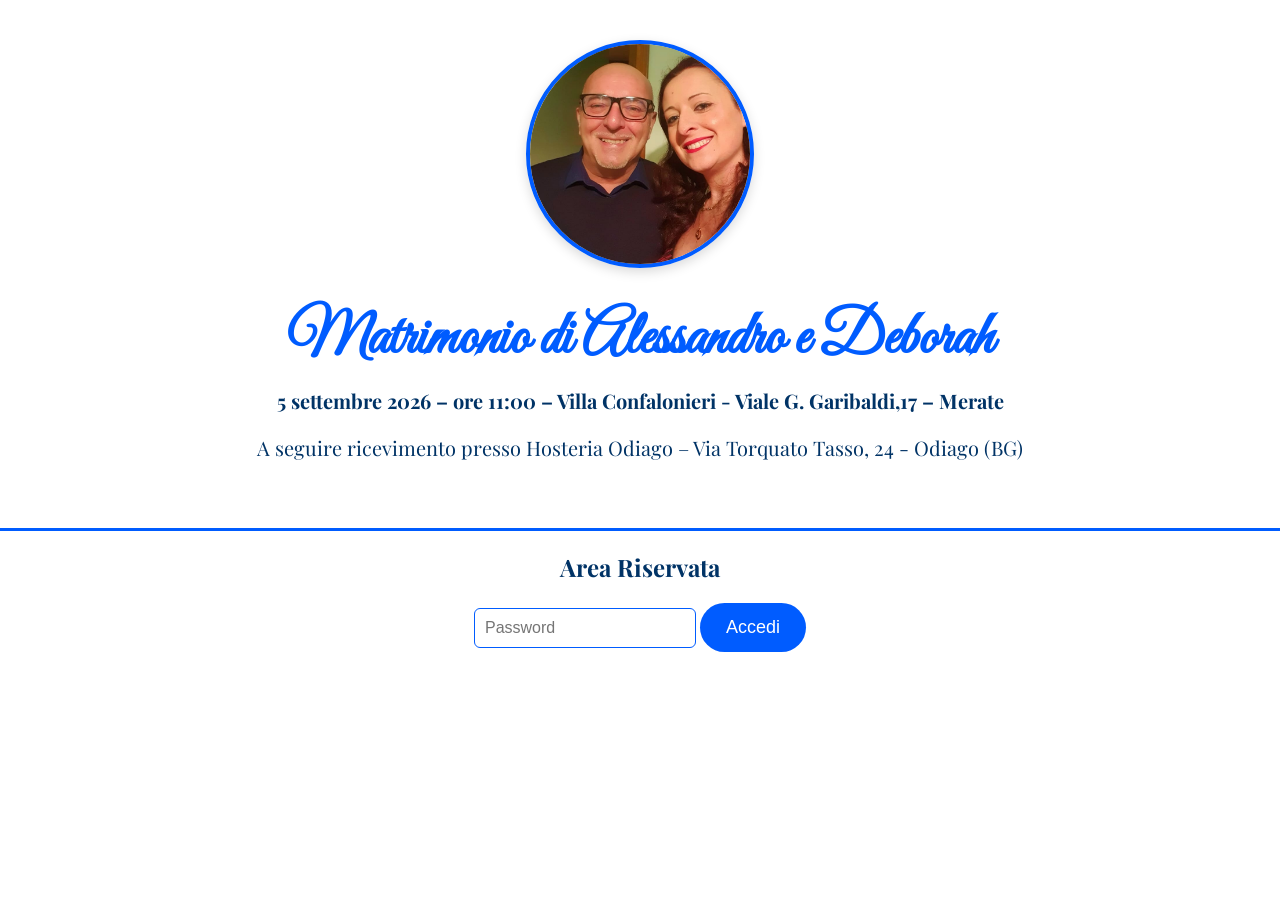
==== admin.html @ 1b1b5b63 "Swap names in wedding title" ====
<!DOCTYPE html>
<html lang="it">
<head>
    <meta charset="UTF-8">
    <title>Area Riservata</title>
    <link rel="stylesheet" href="style.css">
    <script defer src="script.js"></script>
</head>
<body>

<div class="hero">
    <img src="img/sposi.jpg" class="foto-sposi">
    <h1>Matrimonio di Alessandro e Deborah</h1>

    <h3 id="hero-data"></h3>
    <h4 id="hero-ricevimento" style="margin-top:5px; font-weight:400;"></h4>
</div>

<h2 style="margin-top:20px;">Area Riservata</h2>

<div id="login">
    <input type="password" id="pwd" placeholder="Password">
    <button onclick="login()">Accedi</button>
</div>

<div id="admin-area" style="display:none;">
    <div id="controls">
        <input type="text" id="search" placeholder="Cerca invitato..." onkeyup="filtra()">
        <button onclick="filtro('tutti')">Tutti</button>
        <button onclick="filtro('confermato')">Confermati</button>
        <button onclick="filtro('attesa')">In attesa</button>
    </div>

    <table id="tabella"></table>
</div>

</body>
</html>
---- style.css ----
/* FONT */
@import url('https://fonts.googleapis.com/css2?family=Playfair+Display:wght@400;600&family=Great+Vibes&display=swap');

/* PALETTE */
:root {
    --blu: #005CFF;
    --blu-scuro: #003EB3;
    --bianco: #ffffff;
    --grigio: #f2f2f2;
    --testo: #003366;
}

/* BASE */
body {
    font-family: 'Playfair Display', serif;
    background: var(--bianco);
    color: var(--testo);
    margin: 0;
    padding: 0;
    text-align: center;
}

/* HERO */
.hero {
    padding: 40px 20px;
    background: var(--bianco);
    border-bottom: 3px solid var(--blu);
}

.hero h1 {
    font-family: 'Great Vibes', cursive;
    font-size: 60px;
    margin: 10px 0;
    color: var(--blu);
}

.hero h3, .hero h4 {
    font-size: 20px;
    margin-top: 5px;
    color: var(--testo);
}

.foto-sposi {
    width: 220px;
    height: 220px;
    object-fit: cover;
    border-radius: 50%;
    border: 4px solid var(--blu);
    box-shadow: 0 4px 12px rgba(0,0,0,0.15);
    margin-bottom: 20px;
}

/* BOTTONI */
button {
    padding: 14px 26px;
    background: var(--blu);
    color: white;
    border: none;
    border-radius: 30px;
    cursor: pointer;
    font-size: 18px;
    transition: 0.3s;
}

button:hover {
    background: var(--blu-scuro);
    transform: scale(1.05);
}

/* LOGIN */
#login input {
    padding: 10px;
    border: 1px solid var(--blu);
    border-radius: 6px;
    font-size: 16px;
}

/* AREA ADMIN */
#admin-area {
    margin-top: 30px;
}

/* FILTRI E RICERCA */
#controls {
    margin: 20px auto;
    display: flex;
    justify-content: center;
    gap: 15px;
}

#search {
    padding: 10px;
    border: 1px solid var(--blu);
    border-radius: 6px;
    width: 200px;
}

/* TABELLA */
table {
    margin: 40px auto;
    border-collapse: separate;
    border-spacing: 0;
    width: 90%;
    background: white;
    border-radius: 12px;
    overflow: hidden;
    box-shadow: 0 4px 14px rgba(0,0,0,0.12);
}

th {
    background: var(--blu);
    color: white;
    padding: 14px;
    font-size: 18px;
    letter-spacing: 0.5px;
    cursor: pointer;
}

td {
    padding: 14px;
    font-size: 16px;
    border-bottom: 1px solid #eee;
}

tr:nth-child(even) {
    background: var(--grigio);
}

tr:hover {
    background: #e6f0ff;
}

/* BADGE */
.badge {
    padding: 6px 12px;
    border-radius: 20px;
    color: white;
    font-size: 14px;
}

.badge.verde {
    background: #00b359;
}

.badge.rosso {
    background: #d9534f;
}
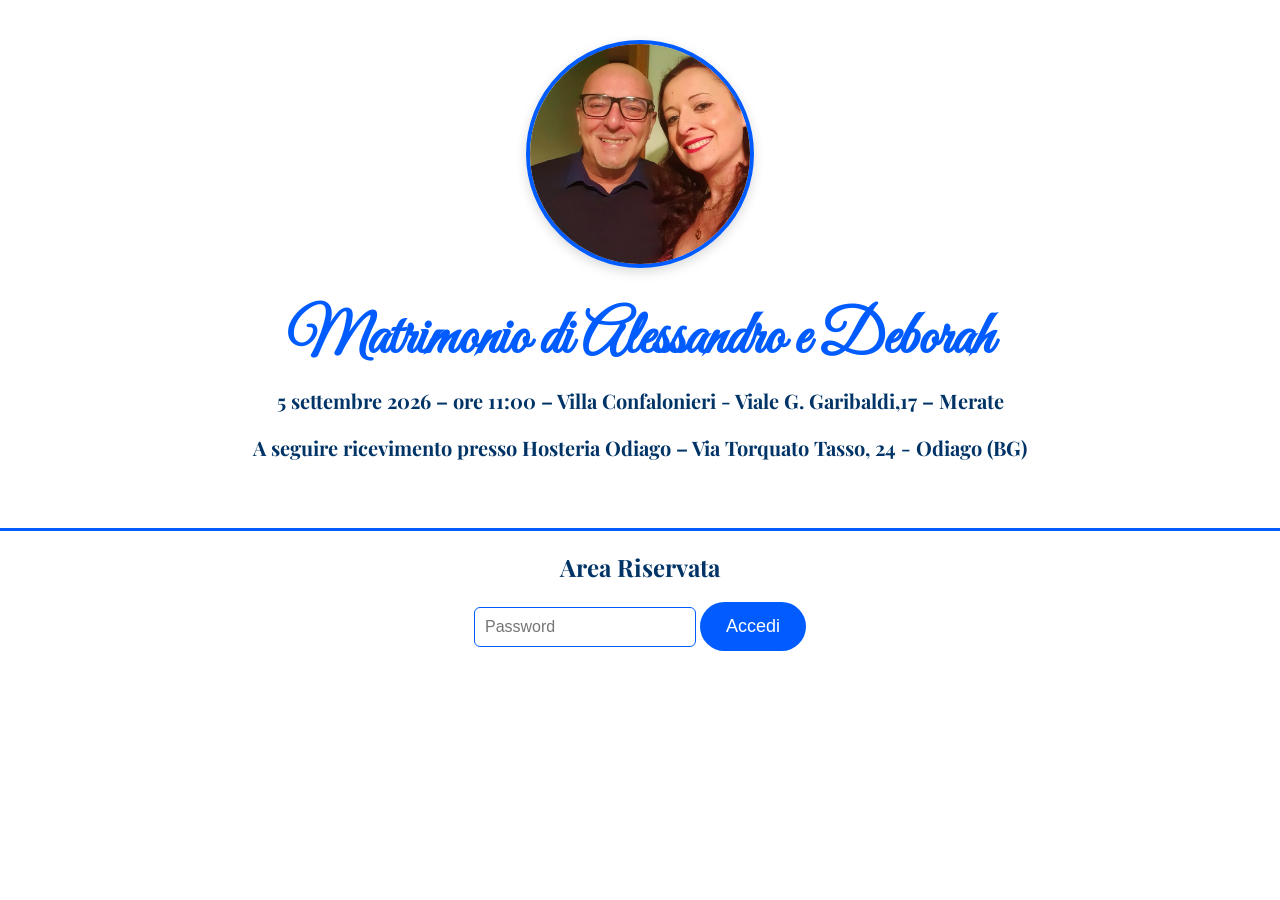
==== commit 5e012161: "Enhance admin.html with accessibility improvements" ====
--- a/admin.html
+++ b/admin.html
@@ -3,27 +3,29 @@
 <head>
     <meta charset="UTF-8">
     <title>Area Riservata</title>
+    <meta name="viewport" content="width=device-width, initial-scale=1.0">
     <link rel="stylesheet" href="style.css">
     <script defer src="script.js"></script>
 </head>
 <body>
 
 <div class="hero">
-    <img src="img/sposi.jpg" class="foto-sposi">
+    <img src="img/sposi.jpg" class="foto-sposi" alt="Foto degli sposi">
     <h1>Matrimonio di Alessandro e Deborah</h1>
 
     <h3 id="hero-data"></h3>
-    <h4 id="hero-ricevimento" style="margin-top:5px; font-weight:400;"></h4>
+    <h4 id="hero-ricevimento" class="hero-sub"></h4>
 </div>
 
-<h2 style="margin-top:20px;">Area Riservata</h2>
+<h2 class="titolo-sezione">Area Riservata</h2>
 
-<div id="login">
+<div id="login" class="login-box">
     <input type="password" id="pwd" placeholder="Password">
     <button onclick="login()">Accedi</button>
 </div>
 
 <div id="admin-area" style="display:none;">
+
     <div id="controls">
         <input type="text" id="search" placeholder="Cerca invitato..." onkeyup="filtra()">
         <button onclick="filtro('tutti')">Tutti</button>
@@ -31,7 +33,9 @@
         <button onclick="filtro('attesa')">In attesa</button>
     </div>
 
-    <table id="tabella"></table>
+    <div class="table-wrapper">
+        <table id="tabella"></table>
+    </div>
 </div>
 
 </body>
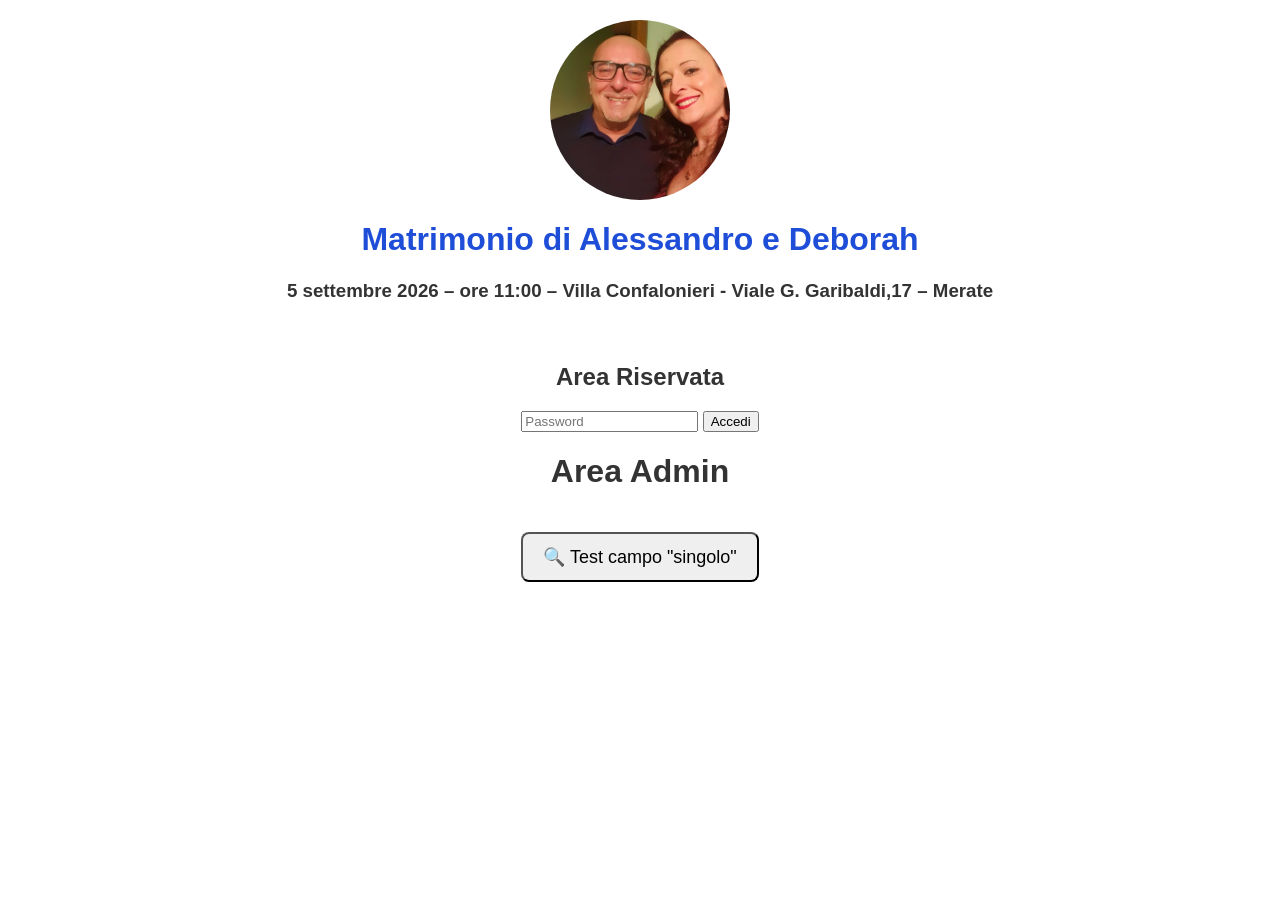
==== commit 6f5c13a2: "Update admin.html" ====
--- a/admin.html
+++ b/admin.html
@@ -40,3 +40,9 @@
 
 </body>
 </html>
+<h1>Area Admin</h1>
+
+<button onclick="testSingoloRapido()" 
+        style="padding:12px 20px; font-size:18px; margin:20px; border-radius:8px;">
+    🔍 Test campo "singolo"
+</button>
--- a/style.css
+++ b/style.css
@@ -1,57 +1,61 @@
-/* FONT */
-@import url('https://fonts.googleapis.com/css2?family=Playfair+Display:wght@400;600&family=Great+Vibes&display=swap');
-
-/* PALETTE */
+/* ---------------------------------------------------------
+   COLORI PRINCIPALI
+--------------------------------------------------------- */
 :root {
-    --blu: #005CFF;
-    --blu-scuro: #003EB3;
-    --bianco: #ffffff;
-    --grigio: #f2f2f2;
-    --testo: #003366;
+    --blu: #1e4dd8;
+    --blu-scuro: #163a9c;
+    --grigio: #f5f5f5;
+    --testo: #333;
 }
 
-/* BASE */
+/* ---------------------------------------------------------
+   GENERALE
+--------------------------------------------------------- */
 body {
-    font-family: 'Playfair Display', serif;
-    background: var(--bianco);
+    margin: 0;
+    font-family: "Helvetica Neue", Arial, sans-serif;
+    background: white;
     color: var(--testo);
-    margin: 0;
-    padding: 0;
     text-align: center;
 }
 
-/* HERO */
+/* ---------------------------------------------------------
+   HERO
+--------------------------------------------------------- */
 .hero {
-    padding: 40px 20px;
-    background: var(--bianco);
-    border-bottom: 3px solid var(--blu);
+    padding: 20px;
 }
 
+.hero img {
+    width: 180px;
+    height: 180px;
+    object-fit: cover;
+    border-radius: 50%;
+    margin-bottom: 20px;
+    display: block;
+    margin-left: auto;
+    margin-right: auto;
+}
 .hero h1 {
-    font-family: 'Great Vibes', cursive;
-    font-size: 60px;
-    margin: 10px 0;
     color: var(--blu);
 }
 
-.hero h3, .hero h4 {
-    font-size: 20px;
-    margin-top: 5px;
-    color: var(--testo);
+.hero p {
+    color: var(--blu);
 }
 
-.foto-sposi {
-    width: 220px;
-    height: 220px;
-    object-fit: cover;
-    border-radius: 50%;
-    border: 4px solid var(--blu);
-    box-shadow: 0 4px 12px rgba(0,0,0,0.15);
-    margin-bottom: 20px;
+/* ---------------------------------------------------------
+   CONTENUTO PAGINA
+--------------------------------------------------------- */
+.contenuto-pagina {
+    padding: 20px;
 }
 
-/* BOTTONI */
-button {
+/* ---------------------------------------------------------
+   BOTTONE AREA RISERVATA
+--------------------------------------------------------- */
+.btn-admin {
+    margin-top: 20px;
     padding: 14px 26px;
     background: var(--blu);
     color: white;
@@ -60,88 +64,79 @@
     cursor: pointer;
     font-size: 18px;
     transition: 0.3s;
+    width: 100%;
+    max-width: 260px;
 }
 
-button:hover {
+.btn-admin:hover {
     background: var(--blu-scuro);
     transform: scale(1.05);
 }
 
-/* LOGIN */
-#login input {
-    padding: 10px;
-    border: 1px solid var(--blu);
-    border-radius: 6px;
-    font-size: 16px;
+/* ---------------------------------------------------------
+   TABELLA ADMIN
+--------------------------------------------------------- */
+table {
+    width: 100%;
+    border-collapse: collapse;
+    margin-top: 20px;
 }
 
-/* AREA ADMIN */
-#admin-area {
-    margin-top: 30px;
-}
-
-/* FILTRI E RICERCA */
-#controls {
-    margin: 20px auto;
-    display: flex;
-    justify-content: center;
-    gap: 15px;
-}
-
-#search {
+th, td {
     padding: 10px;
-    border: 1px solid var(--blu);
-    border-radius: 6px;
-    width: 200px;
-}
-
-/* TABELLA */
-table {
-    margin: 40px auto;
-    border-collapse: separate;
-    border-spacing: 0;
-    width: 90%;
-    background: white;
-    border-radius: 12px;
-    overflow: hidden;
-    box-shadow: 0 4px 14px rgba(0,0,0,0.12);
+    border-bottom: 1px solid #ddd;
 }
 
 th {
     background: var(--blu);
     color: white;
-    padding: 14px;
-    font-size: 18px;
-    letter-spacing: 0.5px;
     cursor: pointer;
 }
 
-td {
-    padding: 14px;
-    font-size: 16px;
-    border-bottom: 1px solid #eee;
-}
-
-tr:nth-child(even) {
-    background: var(--grigio);
-}
-
-tr:hover {
-    background: #e6f0ff;
-}
-
-/* BADGE */
 .badge {
     padding: 6px 12px;
     border-radius: 20px;
+    font-size: 14px;
     color: white;
-    font-size: 14px;
 }
 
-.badge.verde {
-    background: #00b359;
+.verde {
+    background: #2ecc71;
 }
 
-.badge.rosso {
-    background: #d9534f;
+.rosso {
+    background: #e74c3c;
 }
+
+/* ---------------------------------------------------------
+   MOBILE
+--------------------------------------------------------- */
+@media (max-width: 600px) {
+    /* Fix definitivo colore blu su smartphone */
+.hero h1,
+.hero p,
+.contenuto-pagina {
+    color: var(--blu) !important;
+}
+}
+.btn-si {
+    padding: 14px 26px;
+    background: #2ecc71;
+    color: white;
+    border: none;
+    border-radius: 30px;
+    cursor: pointer;
+    font-size: 18px;
+    margin: 10px;
+}
+
+.btn-no {
+    padding: 14px 26px;
+    background: #e74c3c;
+    color: white;
+    border: none;
+    border-radius: 30px;
+    cursor: pointer;
+    font-size: 18px;
+    margin: 10px;
+}
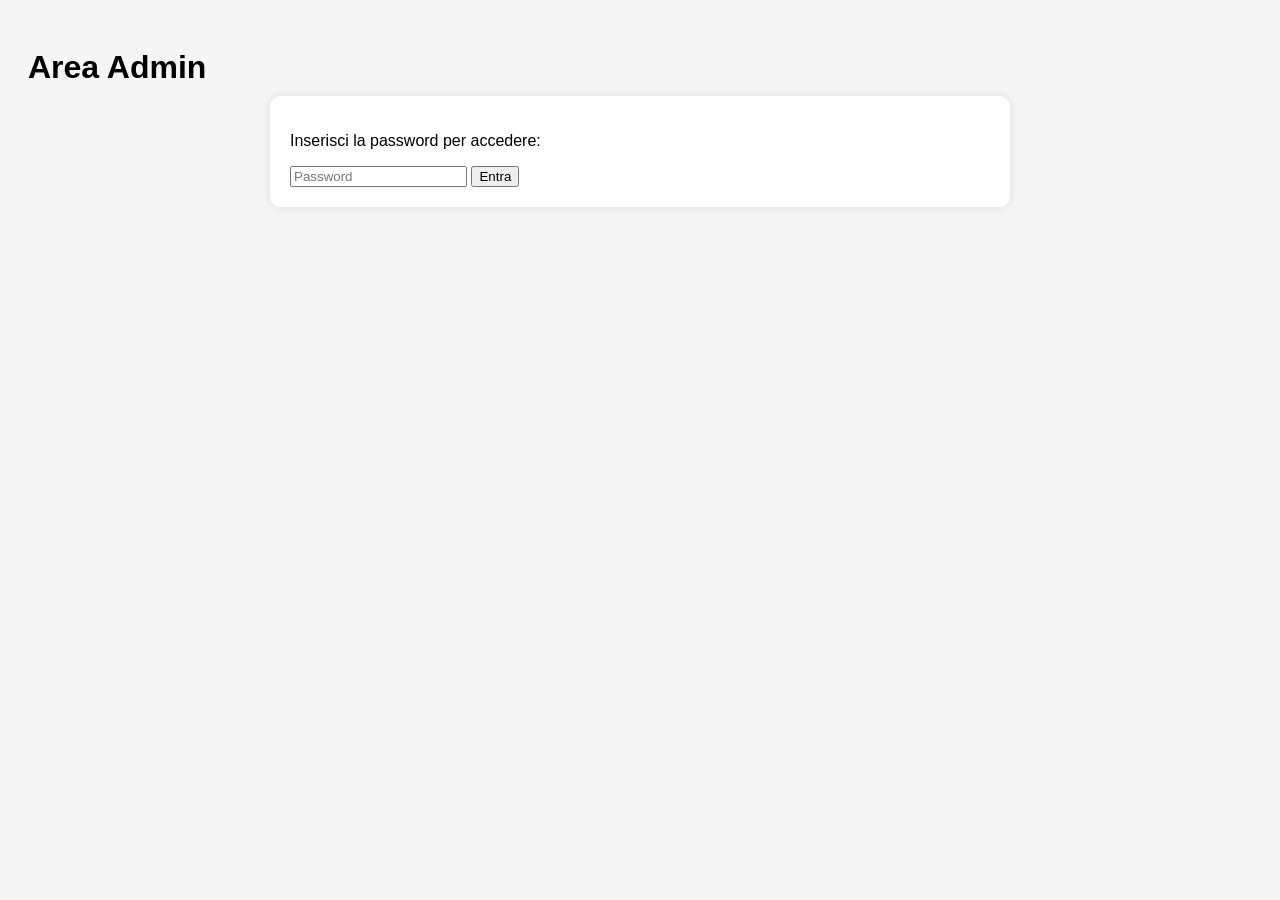
==== commit 19666e2b: "Update admin area layout and styling" ====
--- a/admin.html
+++ b/admin.html
@@ -2,47 +2,94 @@
 <html lang="it">
 <head>
     <meta charset="UTF-8">
-    <title>Area Riservata</title>
     <meta name="viewport" content="width=device-width, initial-scale=1.0">
-    <link rel="stylesheet" href="style.css">
-    <script defer src="script.js"></script>
+    <title>Area Admin - Matrimonio</title>
+
+    <style>
+        body {
+            font-family: Arial, sans-serif;
+            padding: 20px;
+            background: #f5f5f5;
+        }
+
+        h1 {
+            margin-bottom: 10px;
+        }
+
+        #login, #admin-area {
+            background: white;
+            padding: 20px;
+            border-radius: 10px;
+            max-width: 700px;
+            margin: auto;
+            box-shadow: 0 0 10px rgba(0,0,0,0.1);
+        }
+
+        table {
+            width: 100%;
+            border-collapse: collapse;
+            margin-top: 15px;
+        }
+
+        table th, table td {
+            padding: 10px;
+            border-bottom: 1px solid #ddd;
+        }
+
+        table th {
+            background: #eee;
+            cursor: pointer;
+        }
+
+        .badge {
+            padding: 5px 10px;
+            border-radius: 6px;
+            color: white;
+        }
+
+        .verde { background: #28a745; }
+        .rosso { background: #dc3545; }
+
+        button {
+            cursor: pointer;
+        }
+    </style>
+
+    <script src="script.js"></script>
 </head>
 <body>
 
-<div class="hero">
-    <img src="img/sposi.jpg" class="foto-sposi" alt="Foto degli sposi">
-    <h1>Matrimonio di Alessandro e Deborah</h1>
+    <h1>Area Admin</h1>
 
-    <h3 id="hero-data"></h3>
-    <h4 id="hero-ricevimento" class="hero-sub"></h4>
-</div>
-
-<h2 class="titolo-sezione">Area Riservata</h2>
-
-<div id="login" class="login-box">
-    <input type="password" id="pwd" placeholder="Password">
-    <button onclick="login()">Accedi</button>
-</div>
-
-<div id="admin-area" style="display:none;">
-
-    <div id="controls">
-        <input type="text" id="search" placeholder="Cerca invitato..." onkeyup="filtra()">
-        <button onclick="filtro('tutti')">Tutti</button>
-        <button onclick="filtro('confermato')">Confermati</button>
-        <button onclick="filtro('attesa')">In attesa</button>
+    <!-- LOGIN -->
+    <div id="login">
+        <p>Inserisci la password per accedere:</p>
+        <input type="password" id="pwd" placeholder="Password">
+        <button onclick="login()">Entra</button>
     </div>
 
-    <div class="table-wrapper">
+    <!-- AREA ADMIN -->
+    <div id="admin-area" style="display:none;">
+
+        <!-- 🔍 TASTO DI TEST CAMPO "singolo" -->
+        <button onclick="testSingoloRapido()" 
+                style="padding:12px 20px; font-size:18px; margin:20px 0; border-radius:8px; background:#ffd700;">
+            🔍 Test campo "singolo"
+        </button>
+
+        <h2>Lista invitati</h2>
+
+        <input type="text" id="search" placeholder="Cerca..." onkeyup="filtra()" 
+               style="padding:8px; width:100%; margin-bottom:15px;">
+
+        <div style="margin-bottom:15px;">
+            <button onclick="filtro('tutti')">Tutti</button>
+            <button onclick="filtro('confermato')">Confermati</button>
+            <button onclick="filtro('attesa')">In attesa</button>
+        </div>
+
         <table id="tabella"></table>
     </div>
-</div>
 
 </body>
 </html>
-<h1>Area Admin</h1>
-
-<button onclick="testSingoloRapido()" 
-        style="padding:12px 20px; font-size:18px; margin:20px; border-radius:8px;">
-    🔍 Test campo "singolo"
-</button>
